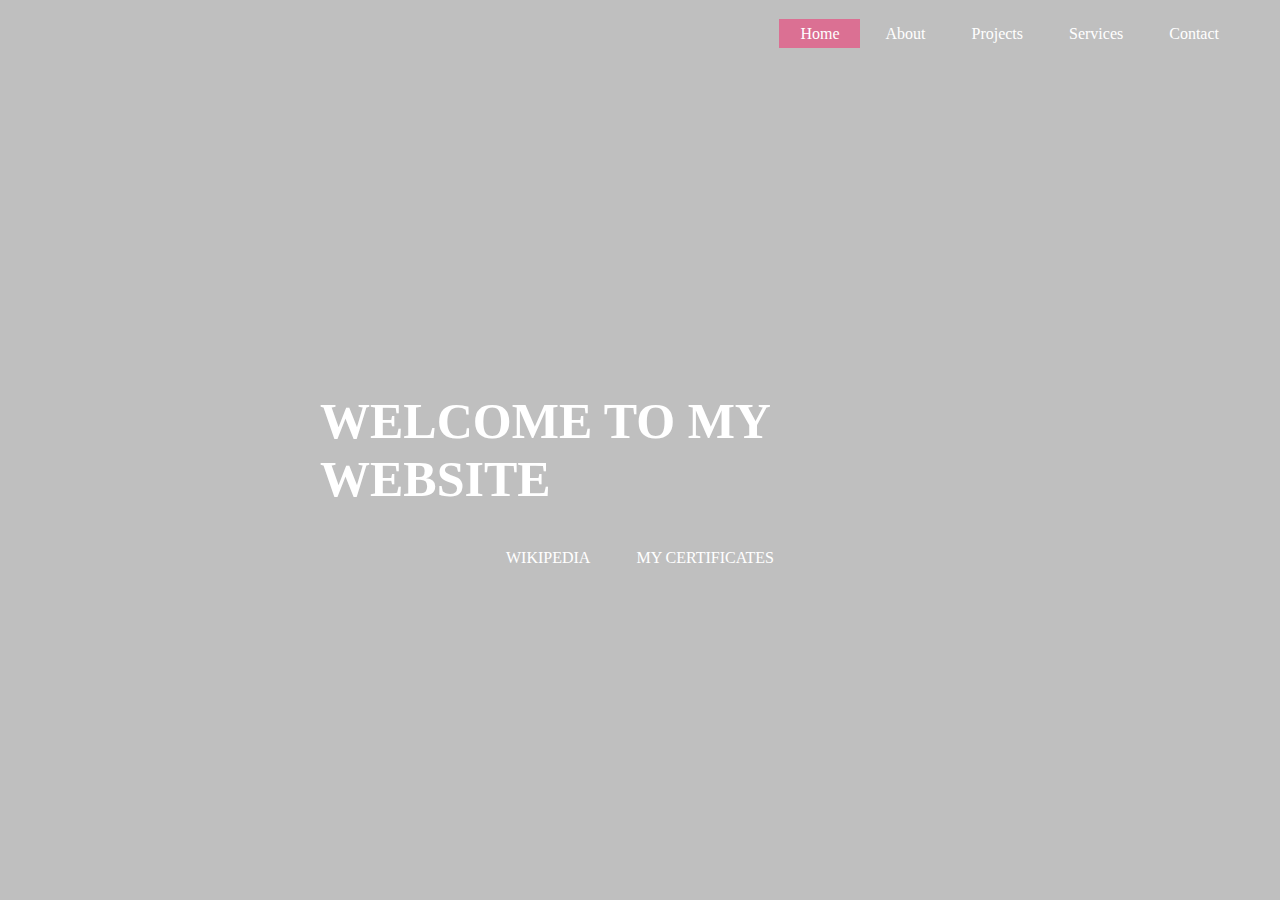
==== index.html @ 64b51683 "Add files via upload" ====
<!DOCTYPE html>
<html>
    <head>
        <title>WELCOME TO MY WEBSITE</title>
        <link rel="stylesheet" type="text/css" href="anu.css">
    </head>
    <body>
        <header>
            <div class="main">
                <div class="logo">
                    <img src=>
                </div>
                <ul>
                    <li class="active"><a href="#">Home</a></li>
                    <li><a href="#">About</a></li>
                    <li><a href="#">Projects</a></li>
                    <li><a href="#">Services</a></li>
                    <li><a href="#">Contact</a></li>
                </ul>
            </div>
            <div class="title">
                <h1>WELCOME TO MY WEBSITE</h1>
            </div>
            <div class="button">
                <a href="#" class="btn">WIKIPEDIA</a>
                <a href="#" class="btn">MY CERTIFICATES</a>
            </div>
                </header>
    </body>
</html>
---- anu.css ----
*{
    margin: 0;
    padding: 0;
    font-family: Century Gothic;
}

header{
    background-image:linear-gradient(rgba(0,0,0,0.25),rgba(0,0,0,0.25)), url(2.jpg) ;
    height: 100vh;
    background-size: cover;
    background-position: center;
}
ul{
    float: right;
    list-style-type: none ;
    margin-top: 25px;
}
ul li{
    display: inline-block;
}
ul li a{
    text-decoration: none;
    color: white;
    padding: 5px  20px;
    border: 1px solid transparent;
    transition: 0.6s ease;
}
ul li a:hover{
    background-color:palevioletred;
    color: white;
}

ul li.active a{
    background-color:palevioletred;
    color: white;
}
.logo img{
    float: left;
    width: 150px;
    height: auto;
}

.main{
    max-width: 1200px;
    margin: auto;
}

.title{
    position: absolute;
    top: 50%;
    left: 50%;
    transform: translate(-50%,-50%);
}

.title h1{
    color: white;
    font-size: 50px;
}

.button{
    position: absolute;
    top: 62%;
    left: 50%;
    transform: translate(-50%,-50%);
}

.btn{
    border: 2px solid white;
    padding: 10px 20px;
    color: white;
    border: 1px solid transparent;
    text-decoration: none;
    transition: 0.6s ease;
}

.btn:hover{
    background-color:palevioletred;
    color: white;
}
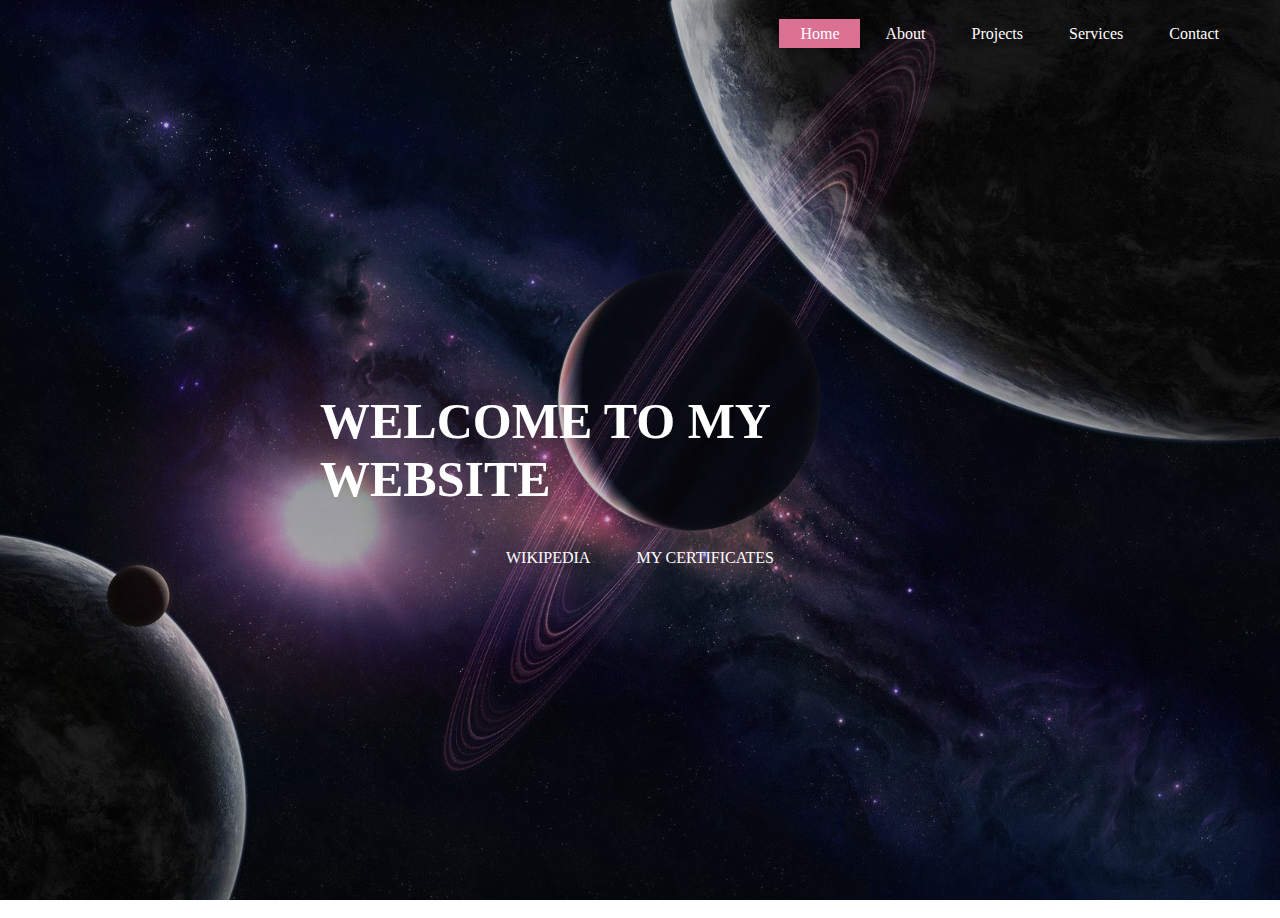
==== commit 1c94b641: "Add files via upload" ====
--- a/index.html
+++ b/index.html
@@ -12,10 +12,10 @@
                 </div>
                 <ul>
                     <li class="active"><a href="#">Home</a></li>
-                    <li><a href="#">About</a></li>
+                    <li><a href="./about.html">About</a></li>
                     <li><a href="#">Projects</a></li>
                     <li><a href="#">Services</a></li>
-                    <li><a href="#">Contact</a></li>
+                    <li><a href="./CONTACT.html">Contact</a></li>
                 </ul>
             </div>
             <div class="title">
